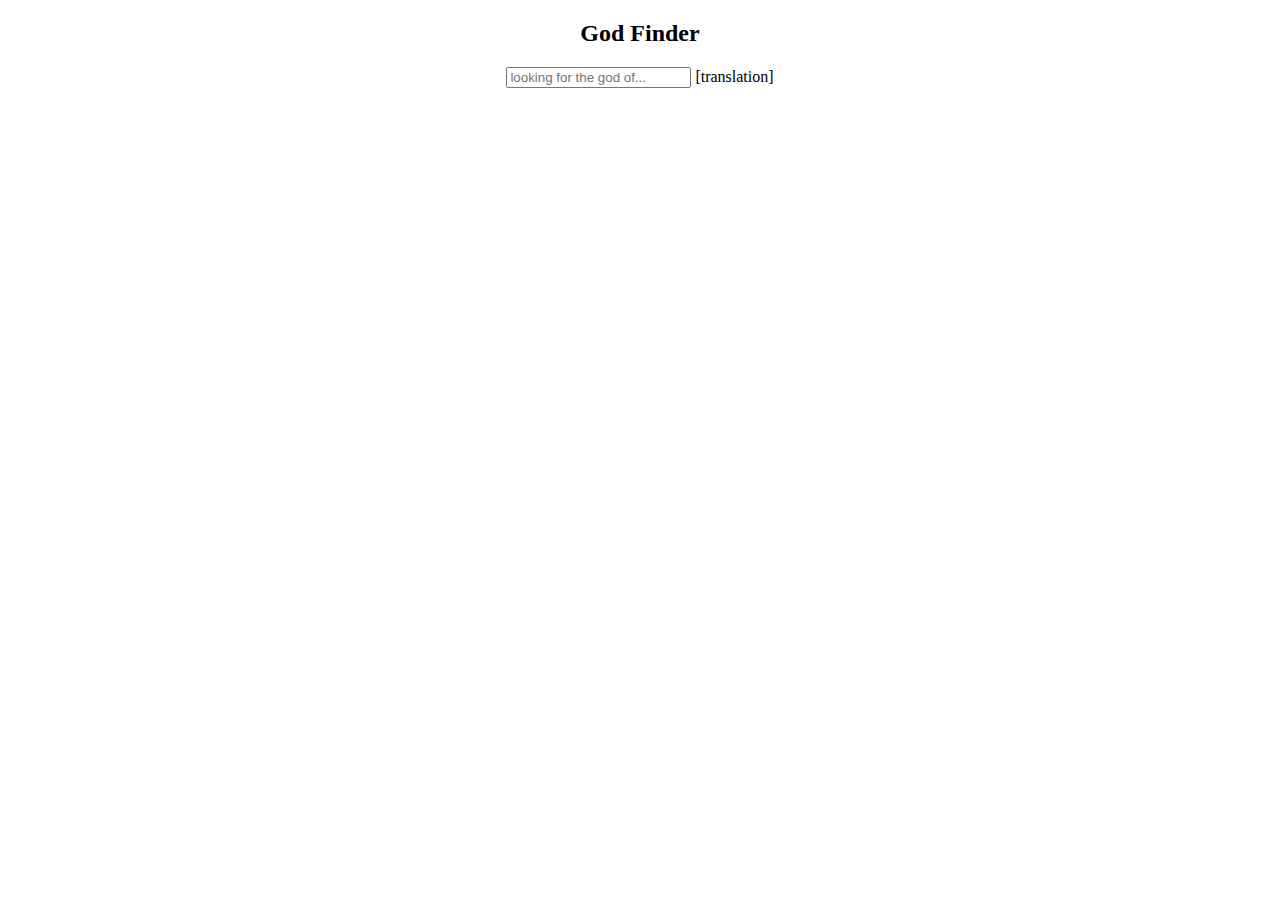
==== godfinder.html @ ce2bb343 "attempt of translation (just testing)" ====
<!DOCTYPE html>
<html lang="en">
<head>
  <meta charset="UTF-8">
  <meta http-equiv="X-UA-Compatible" content="IE=edge">
  <meta name="viewport" content="width=device-width, initial-scale=1.0">
  <title>God Finder</title>
  <link rel="stylesheet" href="godfinder.css">
  <script type="text/javascript" src="godfinder.js"></script>
</head>
<body>
  <h2>God Finder</h2>
  <input placeholder="looking for the god of..." id="inputTextField" type="text" onkeyup="checkForTranslation()">
  <div id="translationOutputDiv" style="display: inline">[translation]</div>

</body>
</html>
---- godfinder.css ----
body, input {
  font-size: 24;
}
body {
  text-align: center;
}
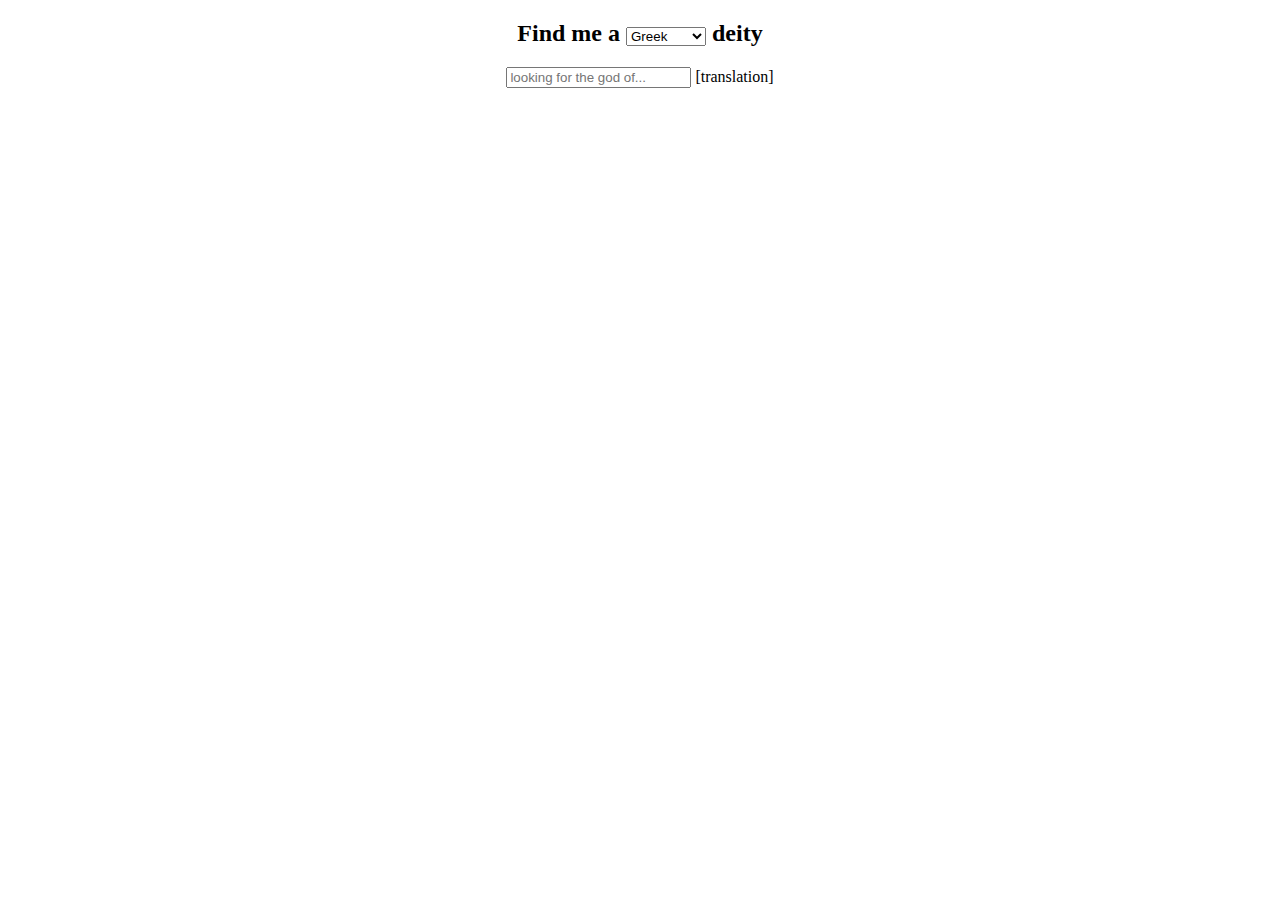
==== commit 8de922d6: "functioning translator with limited information and without formatting" ====
--- a/godfinder.html
+++ b/godfinder.html
@@ -9,7 +9,17 @@
   <script type="text/javascript" src="godfinder.js"></script>
 </head>
 <body>
-  <h2>God Finder</h2>
+  <h2>Find me a
+    <select id="mythSelector" onchange="checkForTranslation()">
+      <option>Greek</option>
+      <option>Japanese</option>
+      <option>Rapa Nui</option>
+      <option>Yoruba</option>
+      <option>Egyptian</option>
+      <option>Norse</option>
+      <option>Inca</option>
+    </select>
+  deity</h2>
   <input placeholder="looking for the god of..." id="inputTextField" type="text" onkeyup="checkForTranslation()">
   <div id="translationOutputDiv" style="display: inline">[translation]</div>
 
